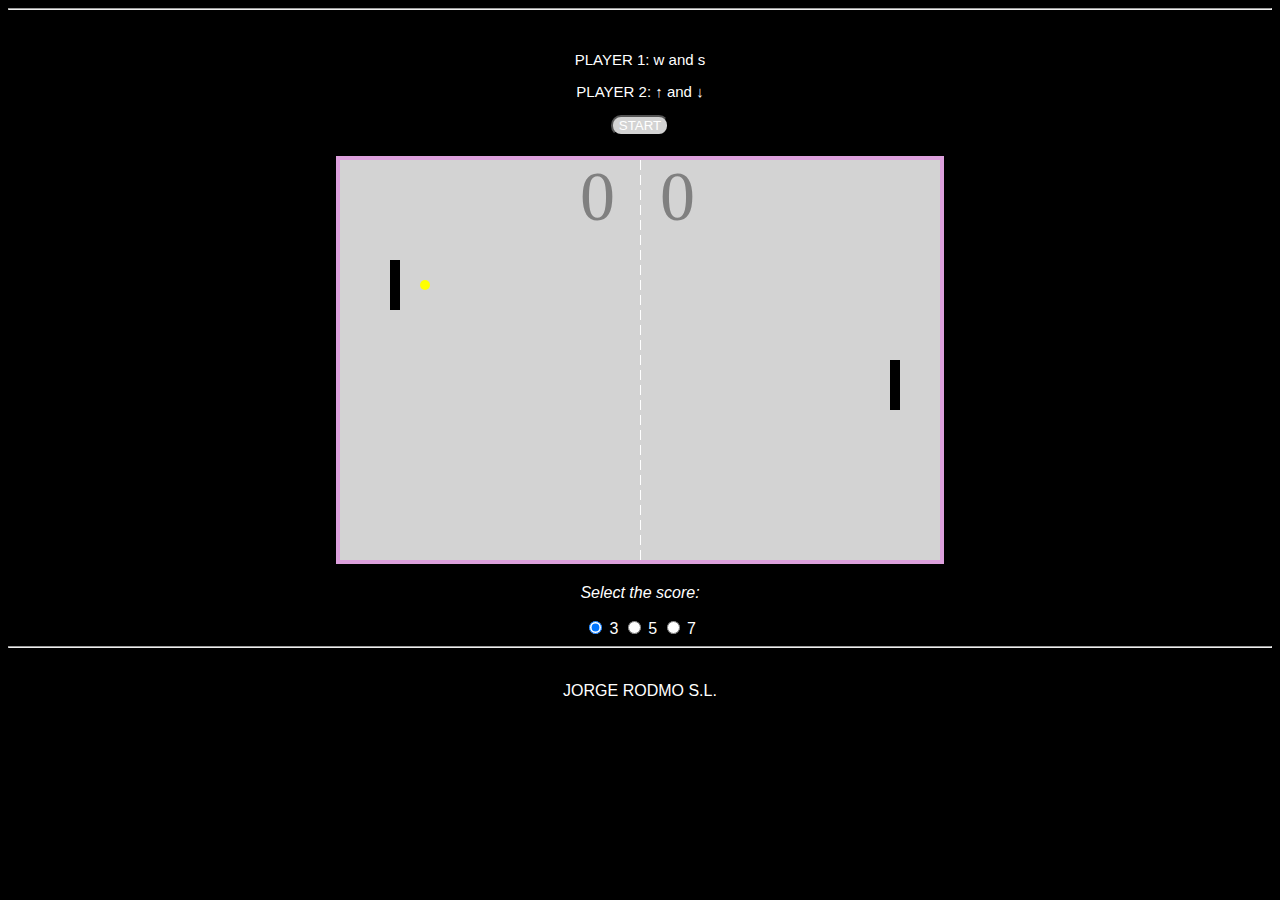
==== P3/index.html @ 42e3a751 "haciendo" ====
<!DOCTYPE html>
<html lang="es">
  <head>
    <meta charset="utf-8">
    <title>PONG</title>
    <link rel="StyleSheet" href="estilo.css">
    <script src="pong.js"> </script>
  </head>
  <body onload="main();">
   <hr>

   <br>

   <div id="instrucciones">
     <p> PLAYER 1: w and s </p>
     <p> PLAYER 2: ↑ and ↓ </p>
     <button id="start"> START </button>
     <br>
   </div>
   <canvas id="display"></canvas>

   <div id="options">
     <p> <i> Select the score: </i> </p>
     <input type= "radio" name="points" value="3" checked> 3
     <input type= "radio" name="points" value="5"> 5
     <input type= "radio" name="points" value="7"> 7
   </div>
   <hr>
   <div class="end">
     <p> JORGE RODMO S.L.</p>
   </div>
  </body>
</html>
---- P3/estilo.css ----
body {
  background-color: black;
}

#display {
  background-color: lightgray;
  display: block;
  overflow: auto;
  margin: 0 auto;
  border: 4px solid plum;
}

#instrucciones {
  font-family: optima, sans-serif;
  text-align: center;
  color: white;
  font-size: 15px;
  background: black;
  margin: 0 0 10px;
}

button {
  color: white;
  background-color: lightgray;
  border-radius: 10px;
  text-align: center;
  margin-bottom: 10px;
}

p {
  color: white;
  font-family: optima, sans-serif;
  text-align: center;
}

a:link {
  color: SlateGrey;
  background-color: transparent;
  text-decoration: none;
}

a:visited {
  color: plum;
  background-color: transparent;
  text-decoration: none;
}

a:hover {
  color: SlateBlue;
  background-color: transparent;
  text-decoration: underline;
}

a:active {
  color: PeachPuff;
  background-color: transparent;
  text-decoration: underline;
}

#options {
  margin-top: 20px;
  color: white;
  text-align: center;
  font-family: optima, sans-serif;
}

.end {
  color: pink;
  padding: 10px;
  text-align: center;
}
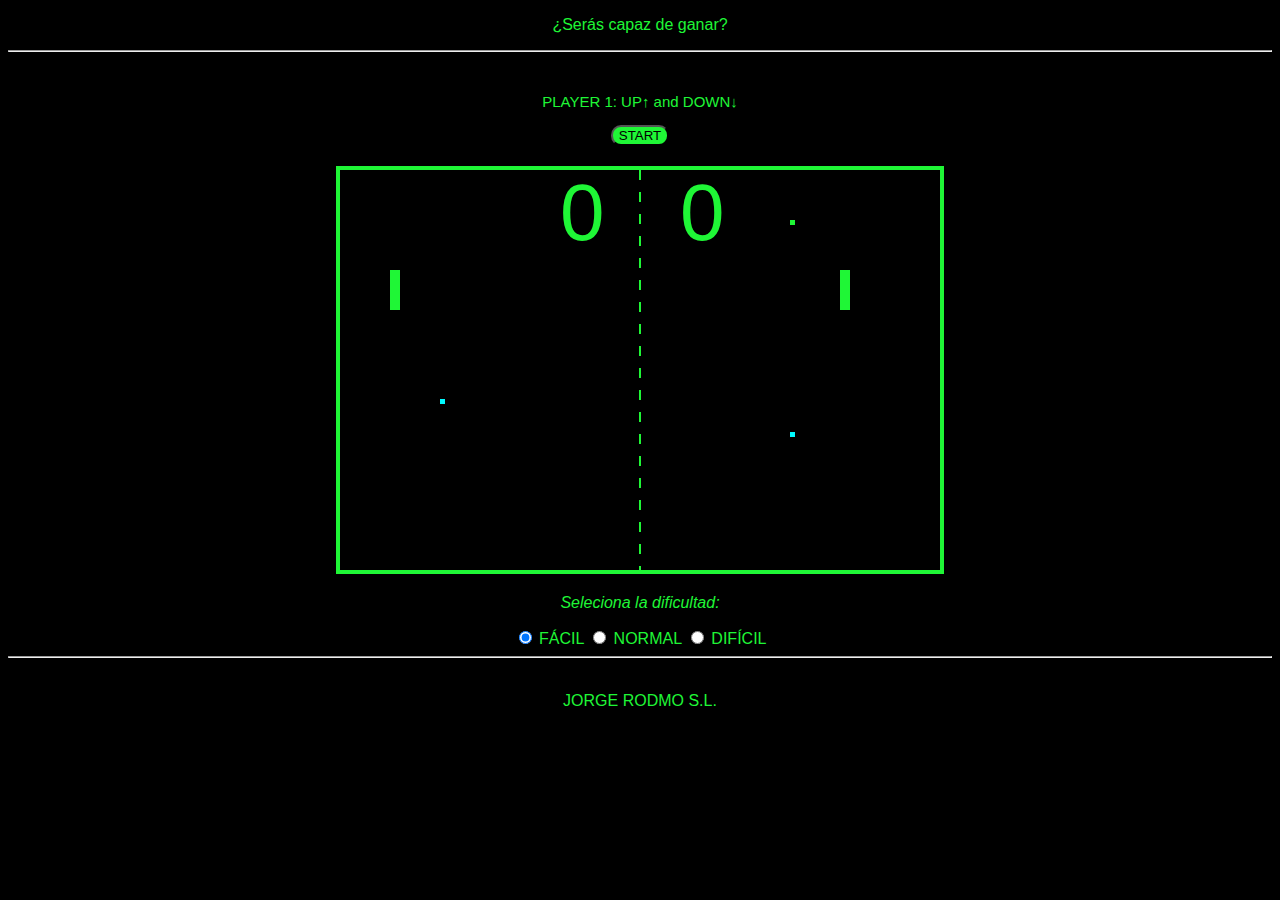
==== commit a3d4f178: "juego retro con cambios" ====
--- a/P3/index.html
+++ b/P3/index.html
@@ -7,27 +7,27 @@
     <script src="pong.js"> </script>
   </head>
   <body onload="main();">
+   <p> ¿Serás capaz de ganar?</p>
    <hr>
 
    <br>
 
    <div id="instrucciones">
-     <p> PLAYER 1: w and s </p>
-     <p> PLAYER 2: ↑ and ↓ </p>
+     <p> PLAYER 1: UP↑ and DOWN↓ </p>
      <button id="start"> START </button>
      <br>
    </div>
    <canvas id="display"></canvas>
 
    <div id="options">
-     <p> <i> Select the score: </i> </p>
-     <input type= "radio" name="points" value="3" checked> 3
-     <input type= "radio" name="points" value="5"> 5
-     <input type= "radio" name="points" value="7"> 7
+     <p> <i> Seleciona la dificultad: </i> </p>
+     <input type= "radio" name="dif" value="easy" checked> FÁCIL
+     <input type= "radio" name="dif" value="normal"> NORMAL
+     <input type= "radio" name="dif" value="hard"> DIFÍCIL
    </div>
    <hr>
    <div class="end">
-     <p> JORGE RODMO S.L.</p>
+     <p> JORGE RODMO S.L. <br></p>
    </div>
   </body>
 </html>
--- a/P3/estilo.css
+++ b/P3/estilo.css
@@ -3,69 +3,46 @@
 }
 
 #display {
-  background-color: lightgray;
+  background-color: BLACK;
   display: block;
   overflow: auto;
   margin: 0 auto;
-  border: 4px solid plum;
+  border: 4px solid #1FF636;
 }
 
 #instrucciones {
-  font-family: optima, sans-serif;
+  font-family: optima, arial;
   text-align: center;
-  color: white;
+  color: #1FF636;
   font-size: 15px;
   background: black;
   margin: 0 0 10px;
 }
 
 button {
-  color: white;
-  background-color: lightgray;
+  color: black;
+  background-color: #1FF636;
   border-radius: 10px;
   text-align: center;
   margin-bottom: 10px;
 }
 
 p {
-  color: white;
-  font-family: optima, sans-serif;
+  color: #1FF636;
+  font-family: optima, arial;
   text-align: center;
 }
 
-a:link {
-  color: SlateGrey;
-  background-color: transparent;
-  text-decoration: none;
-}
-
-a:visited {
-  color: plum;
-  background-color: transparent;
-  text-decoration: none;
-}
-
-a:hover {
-  color: SlateBlue;
-  background-color: transparent;
-  text-decoration: underline;
-}
-
-a:active {
-  color: PeachPuff;
-  background-color: transparent;
-  text-decoration: underline;
-}
 
 #options {
   margin-top: 20px;
-  color: white;
+  color: #1FF636;
   text-align: center;
-  font-family: optima, sans-serif;
+  font-family: optima, arial;
 }
 
 .end {
-  color: pink;
+  color: #1FF636;
   padding: 10px;
   text-align: center;
 }
